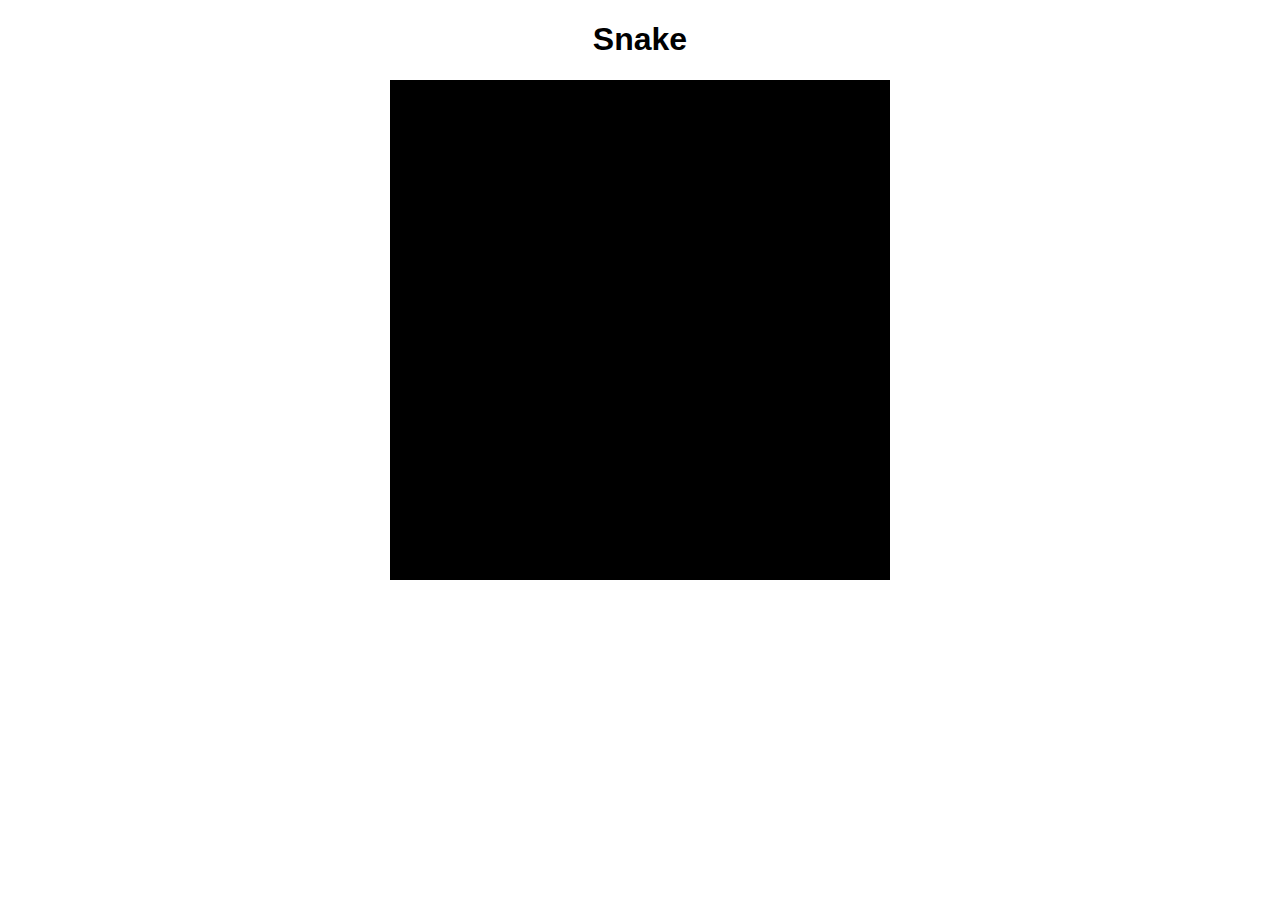
==== pages/snake.html @ eded0a55 "Añadiendo juego del Snake" ====
<!DOCTYPE html>
<html lang="en">
<head>
    <meta charset="UTF-8">
    <meta http-equiv="X-UA-Compatible" content="IE=edge">
    <meta name="viewport" content="width=device-width, initial-scale=1.0">
    <link rel="stylesheet" href="../css/snake.css">
    <title>Tetris</title>
</head>
<body>
    <h1>Snake</h1>
    <canvas id="board"></canvas>

    <script src="../js/snake.js"></script>
</body>
</html>
---- css/snake.css ----
body {
    margin: 0;
    font-family: sans-serif;
    text-align: center;
}


.grid {
    display: flex;
    flex-wrap: wrap;
    width: 200px;
    height: 400px;
    background-color: lightblue;
}


.grid div {
    height: 20px;
    width: 20px;
}

shapes {
    background-color: purple;
}
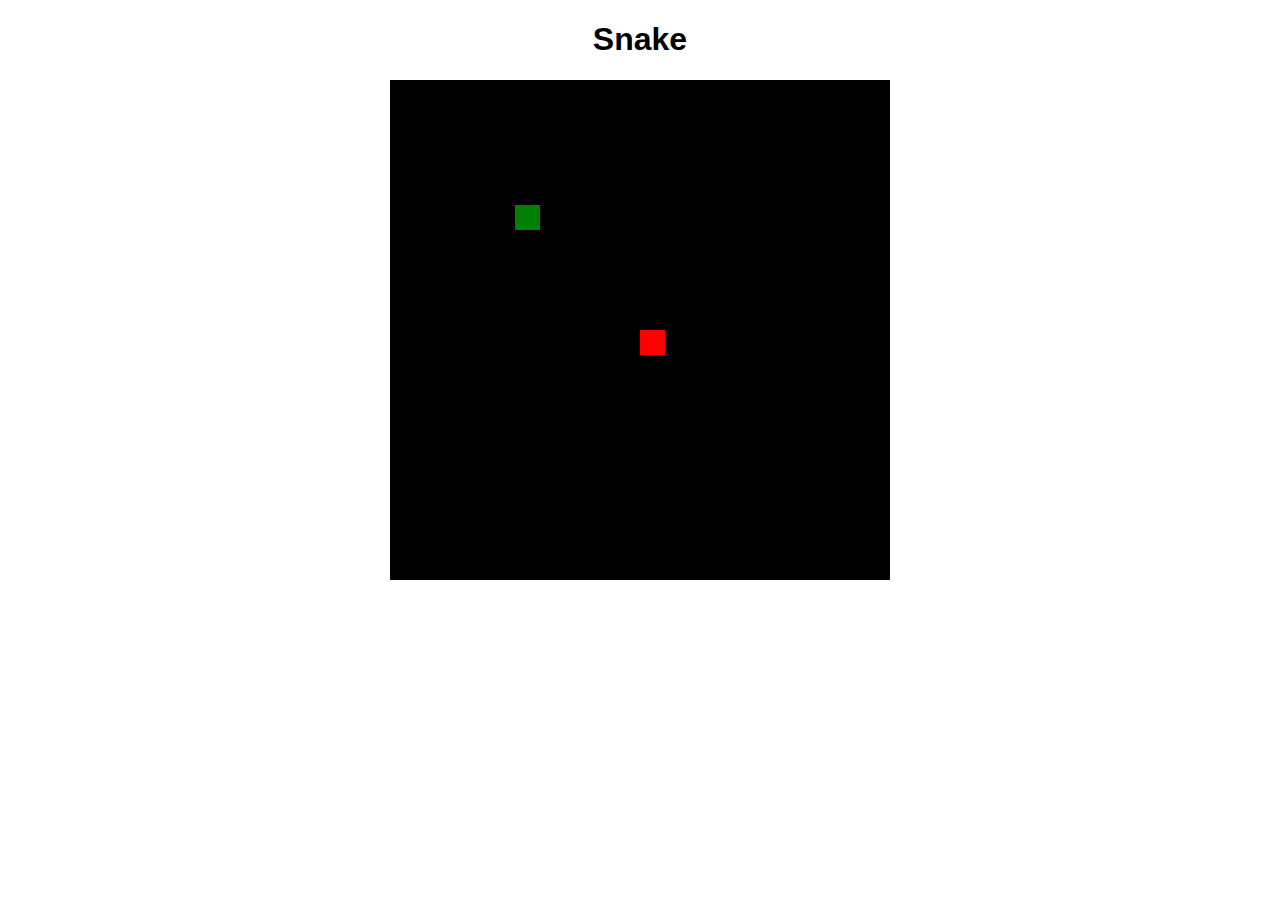
==== commit dc21d28a: "linkeado el script del juego al display-container cambiando el div por canvas" ====
--- a/pages/snake.html
+++ b/pages/snake.html
@@ -9,7 +9,7 @@
 </head>
 <body>
     <h1>Snake</h1>
-    <canvas id="board"></canvas>
+    <canvas class="display-container"></canvas>
 
     <script src="../js/snake.js"></script>
 </body>
